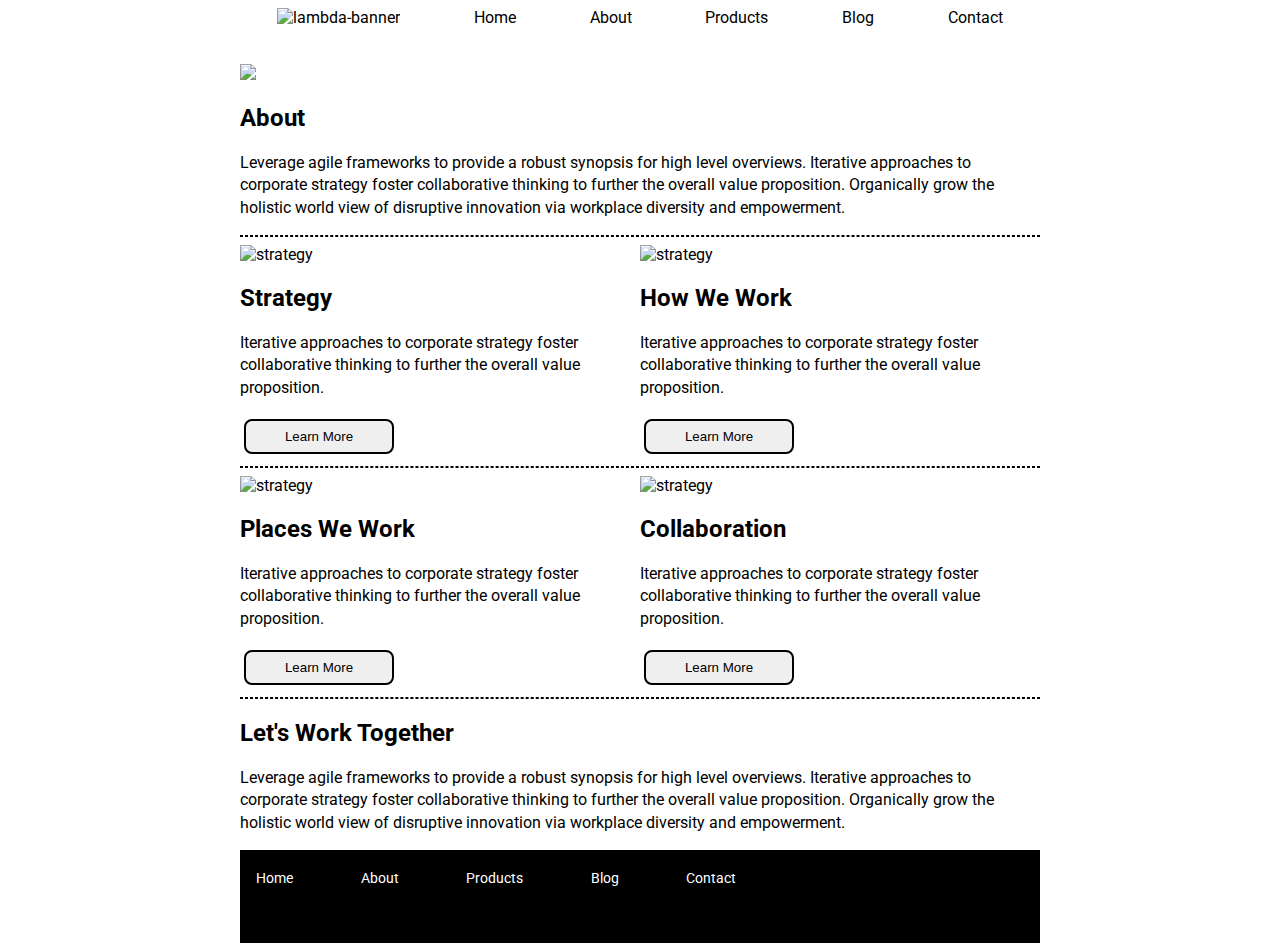
==== about.html @ 5390c378 "finito2" ====
<!DOCTYPE html>

<html lang="en">
  <head>
    <meta charset="utf-8" />

    <title>Sprint Challenge - About</title>

    <link
      href="https://fonts.googleapis.com/css?family=Roboto|Rubik"
      rel="stylesheet"
    />
    <link rel="stylesheet" href="css/about.css" />
  </head>

  <body>
    <div class="container about-page">
      <div class="nav">
        <nav>
          <img src="img/lambda-black.png" alt="lambda-banner" />
          <A href="index.html">Home</A>
          <A href="about.html">About</A>
          <A href="#">Products</A>
          <A href="#">Blog</A>
          <A href="#">Contact</A>
        </nav>
      </div>
      <div>
        <img src="img/jumbo-about.png" />
      </div>

      <div>
        <h2>About</h2>
        <p>
          Leverage agile frameworks to provide a robust synopsis for high level
          overviews. Iterative approaches to corporate strategy foster
          collaborative thinking to further the overall value proposition.
          Organically grow the holistic world view of disruptive innovation via
          workplace diversity and empowerment.
        </p>
        <hr style="border: 1px dashed black;" />
      </div>

      <div class="middle-section1">
        <div class="middle-left">
          <img src="img/about-plan.png" alt="strategy" />
          <h2>Strategy</h2>
          <p>
            Iterative approaches to corporate strategy foster collaborative
            thinking to further the overall value proposition.
          </p>

          <button>Learn More</button>
        </div>

        <div class="middle-right">
          <img src="img/about-working.png" alt="strategy" />
          <h2>How We Work</h2>
          <p>
            Iterative approaches to corporate strategy foster collaborative
            thinking to further the overall value proposition.
          </p>
          <button>Learn More</button>
        </div>
      </div>
      <hr style="border: 1px dashed black;" />
      <div class="middle-section2">
        <div class="middle-left2">
          <img src="img/about-office.png" alt="strategy" />
          <h2>Places We Work</h2>
          <p>
            Iterative approaches to corporate strategy foster collaborative
            thinking to further the overall value proposition.
          </p>
          <button>Learn More</button>
        </div>

        <div class="middle-right2">
          <img src="img/about-meeting.png" alt="strategy" />
          <h2>Collaboration</h2>
          <p>
            Iterative approaches to corporate strategy foster collaborative
            thinking to further the overall value proposition.
          </p>
          <button>Learn More</button>
        </div>
      </div>

      <hr style="border: 1px dashed black;" />

      <h2>Let's Work Together</h2>
      <p>
        Leverage agile frameworks to provide a robust synopsis for high level
        overviews. Iterative approaches to corporate strategy foster
        collaborative thinking to further the overall value proposition.
        Organically grow the holistic world view of disruptive innovation via
        workplace diversity and empowerment.
      </p>

      <footer>
        <nav>
          <a href="index.html">Home</a>
          <a href="#">About</a>
          <a href="#">Products</a>
          <a href="#">Blog</a>
          <a href="#">Contact</a>
        </nav>
      </footer>
    </div>
    <!-- container -->
  </body>
</html>
---- css/about.css ----
.container {
    width: 800px;
    margin: 0 auto;
}

html, body {
    height: 100%;
    font-family: 'Roboto', sans-serif;
}

p {
    line-height: 1.4;
}

button{
    width: 150px;
    height: 35px;
    text-align: center;
    margin: 1%;
    border-radius: 8px;
    border: 2px solid black;
}

nav {
    display: flex;
    justify-content: space-around;
    align-items: flex-end;
    margin-bottom: 37px;
}

nav a {
    text-decoration: none;
    color:black;
}

.middle-section1 {
    display:flex;
}


.middle-section2 {
    display:flex;

}

.middle-left2{
    width:400px;
    margin:auto;
}

.middle-right2{
    width:400px;
    margin:auto;
}

footer {
    width: 800px;
    background: black;
    position: absolute;
           
}

footer nav {
    width: 60%;
    display: flex;
    justify-content: space-between;
    align-items: center;
    padding: 20px 2%;
    font-size: 14px;
}
 

footer nav a {
    color: white;
    text-decoration: none;
}
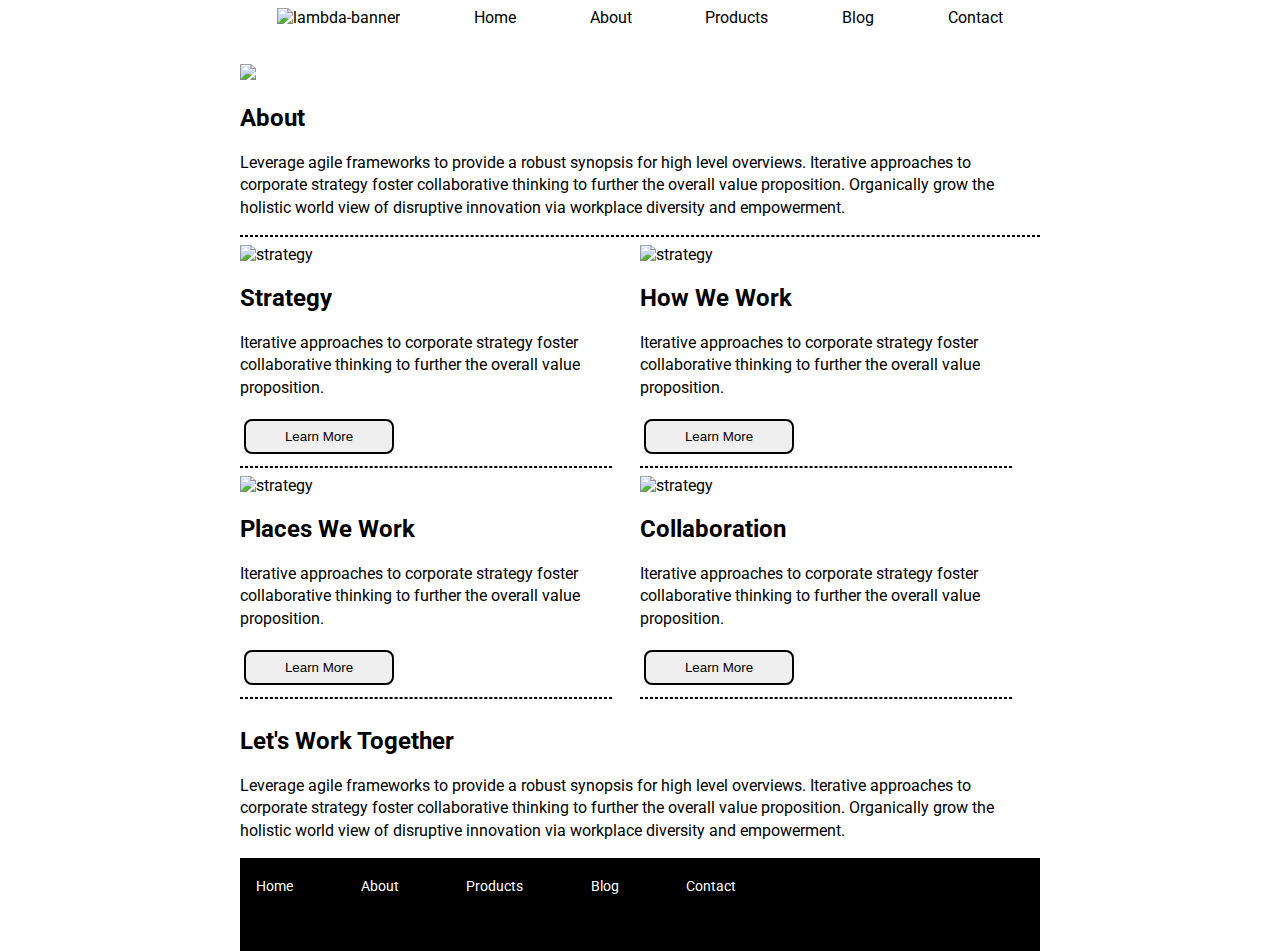
==== commit f3fda770: "finito3" ====
--- a/about.html
+++ b/about.html
@@ -51,6 +51,7 @@
           </p>
 
           <button>Learn More</button>
+          <hr style="border: 1px dashed black;" width=370px;" align="left" />
         </div>
 
         <div class="middle-right">
@@ -59,11 +60,12 @@
           <p>
             Iterative approaches to corporate strategy foster collaborative
             thinking to further the overall value proposition.
-          </p>
+          </p>          
           <button>Learn More</button>
+          <hr style="border: 1px dashed black;" width=370px;" align="left" />
         </div>
       </div>
-      <hr style="border: 1px dashed black;" />
+      
       <div class="middle-section2">
         <div class="middle-left2">
           <img src="img/about-office.png" alt="strategy" />
@@ -73,6 +75,7 @@
             thinking to further the overall value proposition.
           </p>
           <button>Learn More</button>
+          <hr style="border: 1px dashed black;" width=370px;" align="left" />
         </div>
 
         <div class="middle-right2">
@@ -83,11 +86,11 @@
             thinking to further the overall value proposition.
           </p>
           <button>Learn More</button>
+          <hr style="border: 1px dashed black;" width=370px;" align="left" />
         </div>
       </div>
-
-      <hr style="border: 1px dashed black;" />
-
+      
+      
       <h2>Let's Work Together</h2>
       <p>
         Leverage agile frameworks to provide a robust synopsis for high level
--- a/css/about.css
+++ b/css/about.css
@@ -73,4 +73,8 @@
 footer nav a {
     color: white;
     text-decoration: none;
-}
+    }
+
+
+
+
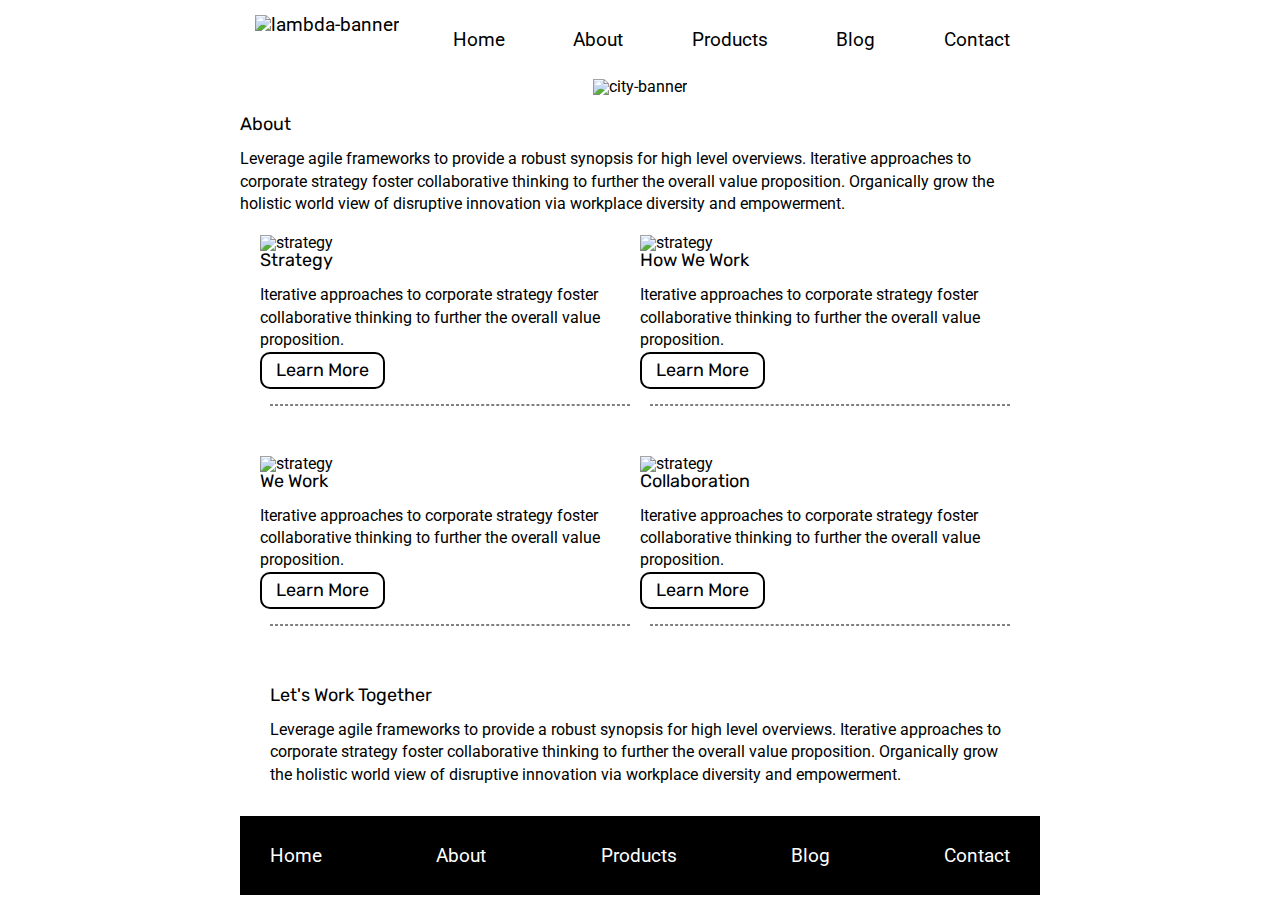
==== commit 1e405132: "about page finalized" ====
--- a/about.html
+++ b/about.html
@@ -1,115 +1,107 @@
-<!DOCTYPE html>
+<!doctype html>
 
 <html lang="en">
-  <head>
-    <meta charset="utf-8" />
 
-    <title>Sprint Challenge - About</title>
+<head>
+  <meta charset="utf-8">
 
-    <link
-      href="https://fonts.googleapis.com/css?family=Roboto|Rubik"
-      rel="stylesheet"
-    />
-    <link rel="stylesheet" href="css/about.css" />
-  </head>
+  <title>Sprint Challenge - About</title>
 
-  <body>
-    <div class="container about-page">
-      <div class="nav">
-        <nav>
-          <img src="img/lambda-black.png" alt="lambda-banner" />
-          <A href="index.html">Home</A>
-          <A href="about.html">About</A>
-          <A href="#">Products</A>
-          <A href="#">Blog</A>
-          <A href="#">Contact</A>
-        </nav>
-      </div>
-      <div>
-        <img src="img/jumbo-about.png" />
-      </div>
+  <link href="https://fonts.googleapis.com/css?family=Roboto|Rubik" rel="stylesheet">
+  <link rel="stylesheet" href="css/about.css">
 
-      <div>
-        <h2>About</h2>
-        <p>
-          Leverage agile frameworks to provide a robust synopsis for high level
-          overviews. Iterative approaches to corporate strategy foster
-          collaborative thinking to further the overall value proposition.
-          Organically grow the holistic world view of disruptive innovation via
-          workplace diversity and empowerment.
-        </p>
-        <hr style="border: 1px dashed black;" />
-      </div>
+</head>
 
-      <div class="middle-section1">
-        <div class="middle-left">
-          <img src="img/about-plan.png" alt="strategy" />
-          <h2>Strategy</h2>
-          <p>
-            Iterative approaches to corporate strategy foster collaborative
-            thinking to further the overall value proposition.
-          </p>
+<body>
 
-          <button>Learn More</button>
-          <hr style="border: 1px dashed black;" width=370px;" align="left" />
-        </div>
+  <nav>
+    <img src="img/lambda-black.png" alt="lambda-banner">
+    <A href="index.html">Home</A>
+    <A href="about.html">About</A>
+    <A href="#">Products</A>
+    <A href="#">Blog</A>
+    <A href="#">Contact</A>
+  </nav>
 
-        <div class="middle-right">
-          <img src="img/about-working.png" alt="strategy" />
-          <h2>How We Work</h2>
-          <p>
-            Iterative approaches to corporate strategy foster collaborative
-            thinking to further the overall value proposition.
-          </p>          
-          <button>Learn More</button>
-          <hr style="border: 1px dashed black;" width=370px;" align="left" />
-        </div>
-      </div>
-      
-      <div class="middle-section2">
-        <div class="middle-left2">
-          <img src="img/about-office.png" alt="strategy" />
-          <h2>Places We Work</h2>
-          <p>
-            Iterative approaches to corporate strategy foster collaborative
-            thinking to further the overall value proposition.
-          </p>
-          <button>Learn More</button>
-          <hr style="border: 1px dashed black;" width=370px;" align="left" />
-        </div>
+  <div class="cityBanner"><img src="img/jumbo-about.png" alt="city-banner"></div>
 
-        <div class="middle-right2">
-          <img src="img/about-meeting.png" alt="strategy" />
-          <h2>Collaboration</h2>
-          <p>
-            Iterative approaches to corporate strategy foster collaborative
-            thinking to further the overall value proposition.
-          </p>
-          <button>Learn More</button>
-          <hr style="border: 1px dashed black;" width=370px;" align="left" />
-        </div>
-      </div>
-      
-      
-      <h2>Let's Work Together</h2>
-      <p>
-        Leverage agile frameworks to provide a robust synopsis for high level
-        overviews. Iterative approaches to corporate strategy foster
-        collaborative thinking to further the overall value proposition.
-        Organically grow the holistic world view of disruptive innovation via
-        workplace diversity and empowerment.
-      </p>
+  <div class="container about-page">
+    <section class="about">
+      <h2>About</h2>
 
-      <footer>
-        <nav>
-          <a href="index.html">Home</a>
-          <a href="#">About</a>
-          <a href="#">Products</a>
-          <a href="#">Blog</a>
-          <a href="#">Contact</a>
-        </nav>
-      </footer>
-    </div>
-    <!-- container -->
-  </body>
-</html>
+      <p>Leverage agile frameworks to provide a robust synopsis for high level overviews. Iterative approaches to
+        corporate strategy foster collaborative thinking to further the overall value proposition. Organically grow the
+        holistic world view of disruptive innovation via workplace diversity and empowerment.</p>
+    </section>
+    <section class="topArticles">
+      <article class="article1">
+        <img src="img/about-plan.png" alt="strategy">
+
+        <h2>Strategy</h2>
+
+        <p>Iterative approaches to corporate strategy foster collaborative thinking to further the overall value
+          proposition.</p>
+
+        <h3>Learn More</h3>
+        <hr>
+      </article>
+
+      <article class="article2">
+        <img src="img/about-working.png" alt="strategy">
+
+        <h2>How We Work</h2>
+
+        <p>Iterative approaches to corporate strategy foster collaborative thinking to further the overall value
+          proposition.</p>
+
+        <h3>Learn More</h3>
+        <hr>
+      </article>
+    </section>
+
+    <section class="midArticles">
+      <article class="article3">
+        <img src="img/about-office.png" alt="strategy">
+
+        <h2>We Work</h2>
+
+        <p>Iterative approaches to corporate strategy foster collaborative thinking to further the overall value
+          proposition.</p>
+
+        <h3>Learn More</h3>
+        <hr>
+      </article>
+
+      <article class="article4">
+        <img src="img/about-meeting.png" alt="strategy">
+
+        <h2>Collaboration</h2>
+
+        <p>Iterative approaches to corporate strategy foster collaborative thinking to further the overall value
+          proposition.</p>
+
+        <h3>Learn More</h3>
+        <hr>
+      </article>
+    </section>
+
+<section class="bottomContent">   
+    <h2>Let's Work Together</h2>
+
+    <p>Leverage agile frameworks to provide a robust synopsis for high level overviews. Iterative approaches to
+      corporate strategy foster collaborative thinking to further the overall value proposition. Organically grow the
+      holistic world view of disruptive innovation via workplace diversity and empowerment.</p>
+</section>
+    <footer>
+      <nav class="bottom-nav">
+        <a class="bottom-navA" href="index.html">Home</a>
+        <a class="bottom-navA" href="#">About</a>
+        <a class="bottom-navA" href="#">Products</a>
+        <a class="bottom-navA" href="#">Blog</a>
+        <a class="bottom-navA" href="#">Contact</a>
+      </nav>
+    </footer>
+  </div><!-- container -->
+</body>
+
+</html>--- a/css/about.css
+++ b/css/about.css
@@ -1,80 +1,208 @@
-.container {
-    width: 800px;
-    margin: 0 auto;
-}
-
-html, body {
-    height: 100%;
-    font-family: 'Roboto', sans-serif;
+/* http://meyerweb.com/eric/tools/css/reset/ 
+   v2.0 | 20110126
+   License: none (public domain)
+*/
+
+html,
+body,
+div,
+span,
+applet,
+object,
+iframe,
+h1,
+h2,
+h3,
+h4,
+h5,
+h6,
+p,
+blockquote,
+pre,
+a,
+abbr,
+acronym,
+address,
+big,
+cite,
+code,
+del,
+dfn,
+em,
+img,
+ins,
+kbd,
+q,
+s,
+samp,
+small,
+strike,
+strong,
+sub,
+sup,
+tt,
+var,
+b,
+u,
+i,
+center,
+dl,
+dt,
+dd,
+ol,
+ul,
+li,
+fieldset,
+form,
+label,
+legend,
+table,
+caption,
+tbody,
+tfoot,
+thead,
+tr,
+th,
+td,
+article,
+aside,
+canvas,
+details,
+embed,
+figure,
+figcaption,
+footer,
+header,
+hgroup,
+menu,
+nav,
+output,
+ruby,
+section,
+summary,
+time,
+mark,
+audio,
+video {
+  margin: 0;
+  padding: 0;
+  border: 0;
+  font-size: 100%;
+  font: inherit;
+  vertical-align: baseline;
+}
+/* HTML5 display-role reset for older browsers */
+article,
+aside,
+details,
+figcaption,
+figure,
+footer,
+header,
+hgroup,
+menu,
+nav,
+section {
+  display: block;
+}
+body {
+  line-height: 1;
+}
+ol,
+ul {
+  list-style: none;
+}
+blockquote,
+q {
+  quotes: none;
+}
+blockquote:before,
+blockquote:after,
+q:before,
+q:after {
+  content: "";
+  content: none;
+}
+table {
+  border-collapse: collapse;
+  border-spacing: 0;
+}
+
+* {
+  box-sizing: border-box;
+}
+
+html,
+body {
+  width: 800px;
+  margin: 0 auto;
+  height: 100%;
+  font-family: "Roboto", sans-serif;
+}
+
+h1,
+h2,
+h3,
+h4,
+h5 {
+  font-size: 18px;
+  margin-bottom: 15px;
+  font-family: "Rubik", sans-serif;
+}
+
+h3 {
+  text-align: center;
+  border-radius: 10px;
+  padding: 7px;
+  height: 37px;
+  width: 125px;
+  border: 2px solid black;
 }
 
 p {
-    line-height: 1.4;
-}
-
-button{
-    width: 150px;
-    height: 35px;
-    text-align: center;
-    margin: 1%;
-    border-radius: 8px;
-    border: 2px solid black;
-}
-
-nav {
+  line-height: 1.4;
+}
+hr{
+    margin: 10px;
+    border-style:dashed;
+}
+nav,
+a {
+  display: flex;
+  justify-items: center;
+  justify-content: space-between;
+  padding: 15px;
+  text-decoration: none;
+  color: black;
+  font-size: 1.2rem;
+}
+
+.cityBanner {
+  display: flex;
+  justify-content: center;
+  margin-bottom: 20px;
+}
+
+.topArticles {
+  display: flex;
+  flex-direction: row;
+  padding: 20px;  
+  justify-items: space-between;
+}
+.midArticles {
+  display: flex;
+  flex-direction: row;
+  padding: 20px;
+  
+}
+.bottomContent {
+  padding: 30px;
+}
+.bottom-nav {
+  color: white;
+  background-color: black;
+}
+.bottom-navA{
     display: flex;
-    justify-content: space-around;
-    align-items: flex-end;
-    margin-bottom: 37px;
-}
-
-nav a {
-    text-decoration: none;
-    color:black;
-}
-
-.middle-section1 {
-    display:flex;
-}
-
-
-.middle-section2 {
-    display:flex;
-
-}
-
-.middle-left2{
-    width:400px;
-    margin:auto;
-}
-
-.middle-right2{
-    width:400px;
-    margin:auto;
-}
-
-footer {
-    width: 800px;
-    background: black;
-    position: absolute;
-           
-}
-
-footer nav {
-    width: 60%;
-    display: flex;
-    justify-content: space-between;
-    align-items: center;
-    padding: 20px 2%;
-    font-size: 14px;
-}
- 
-
-footer nav a {
-    color: white;
-    text-decoration: none;
-    }
-
-
-
-
+    color:white;
+}
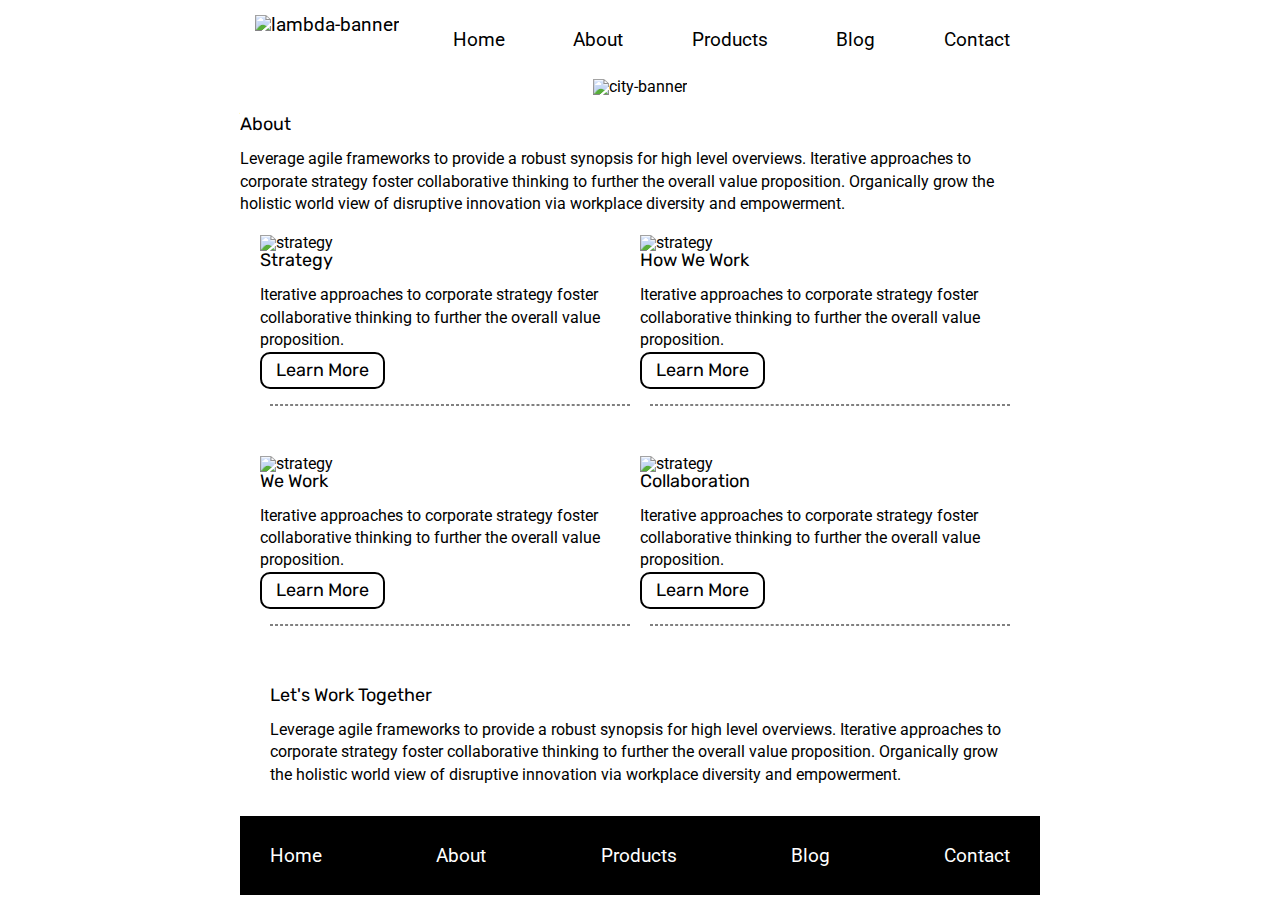
==== commit 43b7d0ca: "Finalized" ====
--- a/about.html
+++ b/about.html
@@ -20,7 +20,7 @@
     <A href="about.html">About</A>
     <A href="#">Products</A>
     <A href="#">Blog</A>
-    <A href="#">Contact</A>
+    <A href="contact.html">Contact</A>
   </nav>
 
   <div class="cityBanner"><img src="img/jumbo-about.png" alt="city-banner"></div>
